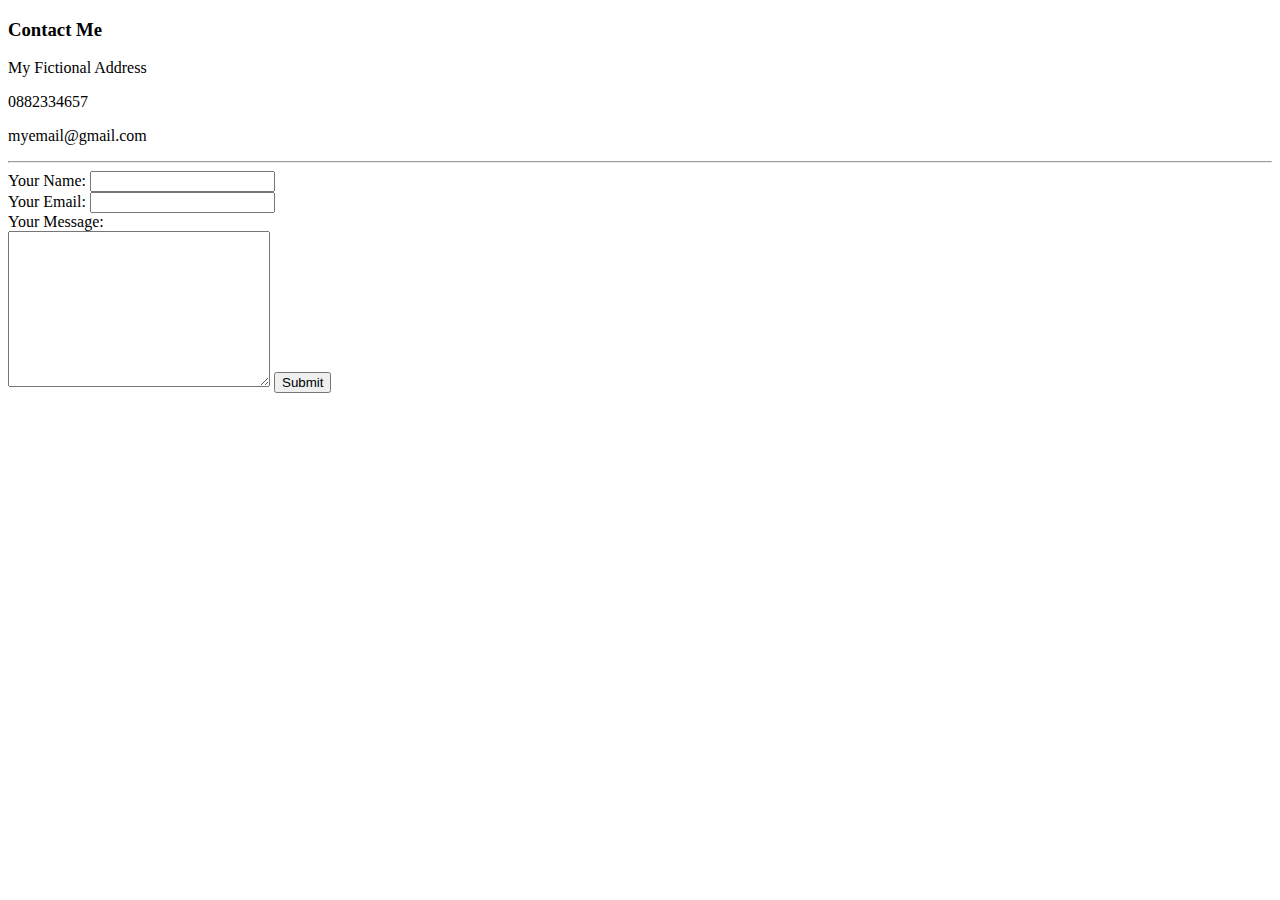
==== Contact-me.html @ 2eb1ed0f "Add initial CV website files" ====
<!DOCTYPE html>
<html lang="en" dir="ltr">
  <head>
    <meta charset="utf-8">
    <title></title>
  </head>
  <body>
    <h3>Contact Me</h3>
    <p>My Fictional Address</p>
    <p>0882334657</p>
    <p>myemail@gmail.com</p>
    <hr>
    <form class="" action="mailto:190906021@live.unilag.edu.ng" method="post">
      <label>Your Name:</label>
      <input type="text" name="" value=""><br>
      <label>Your Email:</label>
      <input type="email" name="" value=""><br>
      <label>Your Message:</label><br>
      <textarea name="name" rows="10" cols="30"></textarea>
      <input type="submit" name="">
    </form>

  </body>
</html>
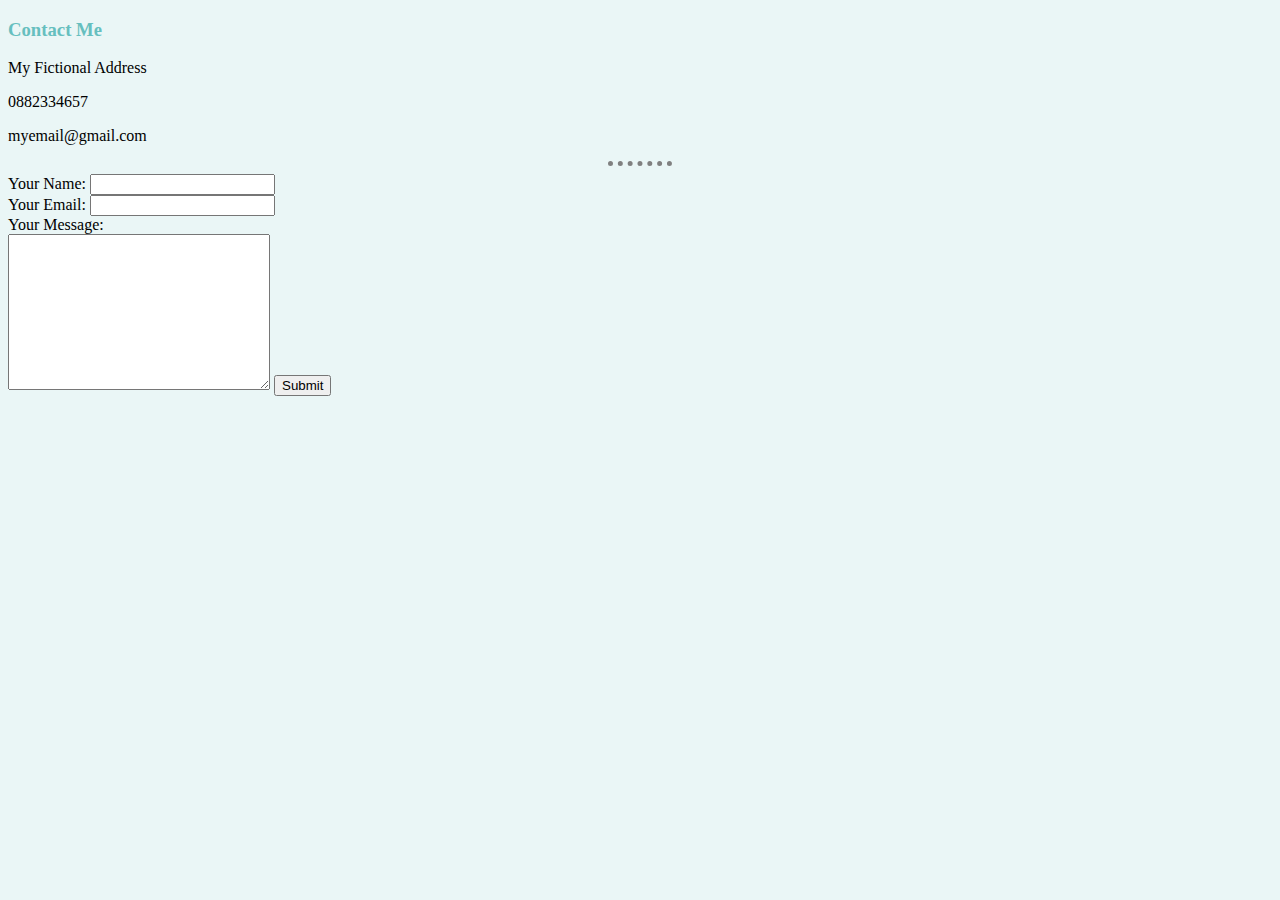
==== commit 56c574c2: "Update Contact-me.html" ====
--- a/Contact-me.html
+++ b/Contact-me.html
@@ -2,7 +2,8 @@
 <html lang="en" dir="ltr">
   <head>
     <meta charset="utf-8">
-    <title></title>
+    <title>Contact-me</title>
+    <link rel="stylesheet" href="css/styles.css">
   </head>
   <body>
     <h3>Contact Me</h3>
@@ -10,7 +11,7 @@
     <p>0882334657</p>
     <p>myemail@gmail.com</p>
     <hr>
-    <form class="" action="mailto:190906021@live.unilag.edu.ng" method="post">
+    <form class="" action="mailto:sijibomiakinbi@gmail.com" method="post">
       <label>Your Name:</label>
       <input type="text" name="" value=""><br>
       <label>Your Email:</label>
--- a/css/styles.css
+++ b/css/styles.css
@@ -0,0 +1,17 @@
+body {
+    background-color: #EAF6F6;
+  }
+  hr {
+    border-style: none;
+    border-top-style: dotted;
+    border-color: grey;
+    border-width: 5px;
+    width: 5%;
+  }
+h1 {
+  color: #66BFBF;
+  font-size: 100px;
+}
+h3 {
+  color: #66BFBF;
+}
